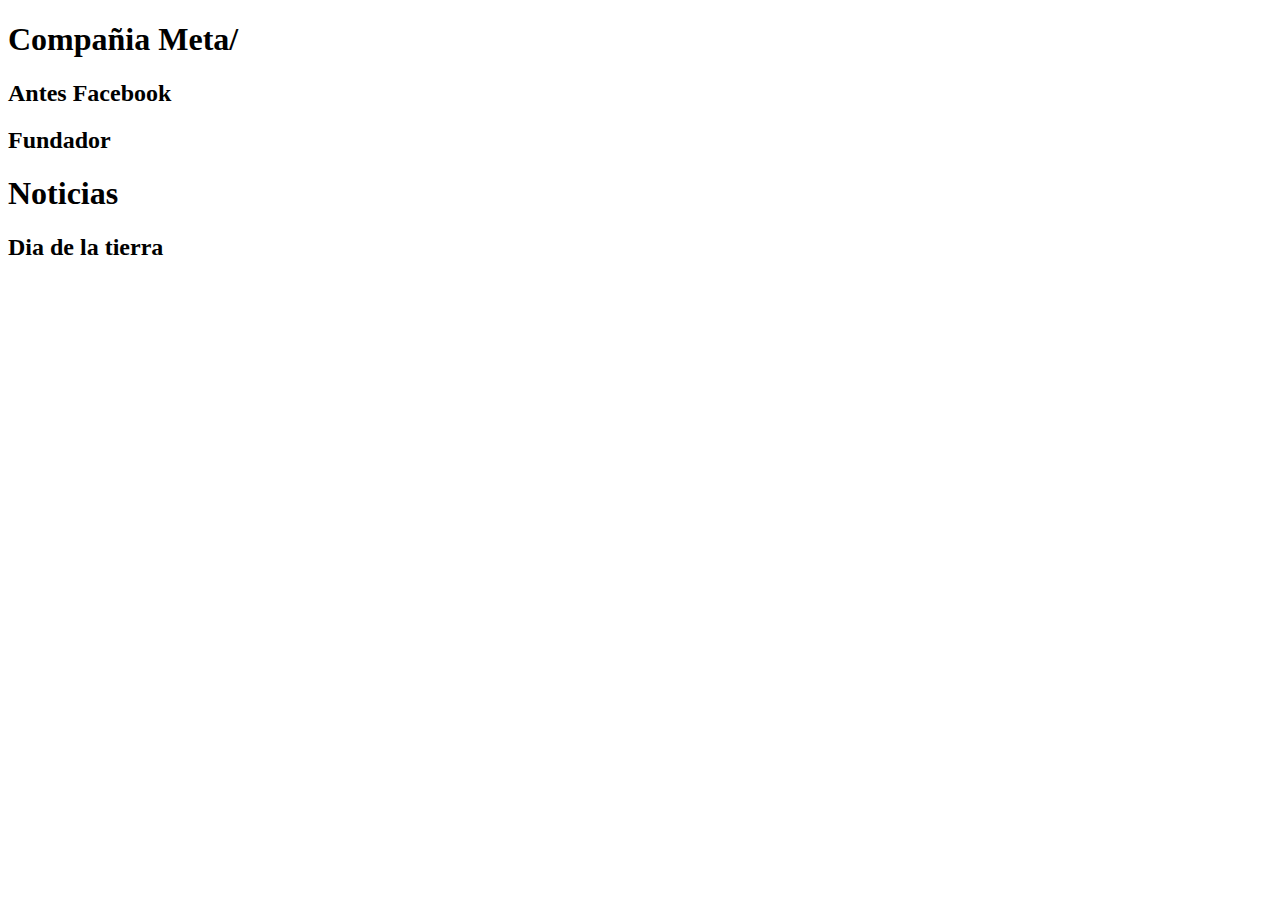
==== maquetado.html @ 1eabad0f "agregando archivos" ====
<!DOCTYPE html>
<html lang="en">
<head>
    <meta charset="UTF-8">
    <meta http-equiv="X-UA-Compatible" content="IE=edge">
    <meta name="viewport" content="width=device-width, initial-scale=1.0">
    <title>Document</title>
</head>
<body>
    <nav></nav>
    <aside></aside>
    <section>
        <h1>Compañia Meta/</h1>
        <article>
            <h2>Antes Facebook</h2>
        </article>
            <h2>Fundador</h2>
    </article>
    </section>
            <h1>Noticias</h1>
</article>
            <h2>Dia de la tierra</h2>
        <article>
    <section>
    <footer></footer>
</body>
</html>
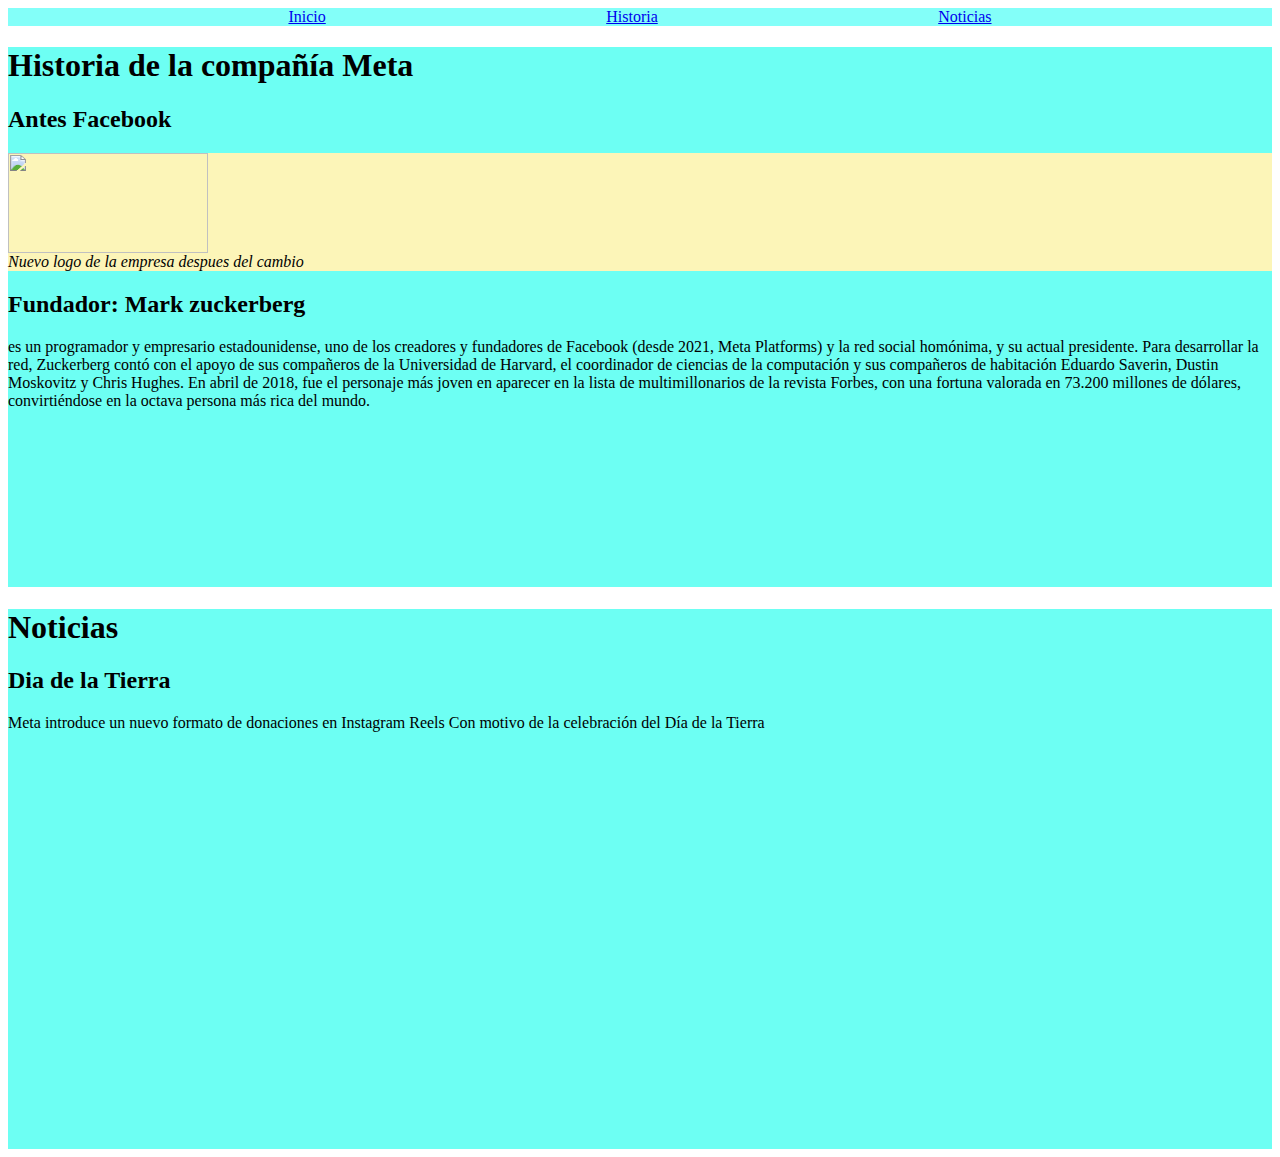
==== commit 1d45b6c1: "crear barra de navegación y hoja de estilos" ====
--- a/maquetado.html
+++ b/maquetado.html
@@ -4,24 +4,39 @@
     <meta charset="UTF-8">
     <meta http-equiv="X-UA-Compatible" content="IE=edge">
     <meta name="viewport" content="width=device-width, initial-scale=1.0">
+    <link rel="stylesheet" href="./style.css">
     <title>Document</title>
 </head>
 <body>
-    <nav></nav>
+    <nav>
+        <a href="#Inicio">Inicio</a>
+        <a href="#historia">Historia</a>
+        <a href="#noticias">Noticias</a>
+    </nav>
     <aside></aside>
-    <section>
-        <h1>Compañia Meta/</h1>
+    <section id="historia">
+        <h1>Historia de la compañía Meta</h1>
         <article>
-            <h2>Antes Facebook</h2>
+            <h2> Antes Facebook</h2>
+    <div class="flex-container">
+            <img src="https://upload.wikimedia.org/wikipedia/commons/thumb/7/7b/Meta_Platforms_Inc._logo.svg/2560px-Meta_Platforms_Inc._logo.svg.png" alt="">
+        <em>Nuevo logo de la empresa despues del cambio</em>
+    </div>
         </article>
-            <h2>Fundador</h2>
-    </article>
+            <h2>  Fundador:
+                Mark zuckerberg
+            </h2> 
+            <p>es un programador y empresario estadounidense, uno de los creadores y fundadores de Facebook (desde 2021, Meta Platforms) y la red social homónima, y su actual presidente. Para desarrollar la red, Zuckerberg contó con el apoyo de sus compañeros de la Universidad de Harvard, el coordinador de ciencias de la computación y sus compañeros de habitación Eduardo Saverin, Dustin Moskovitz y Chris Hughes.
+                En abril de 2018, fue el personaje más joven en aparecer en la lista de multimillonarios de la revista Forbes, con una fortuna valorada en 73.200 millones de dólares, convirtiéndose en la octava persona más rica del mundo.</p>
+        
     </section>
-            <h1>Noticias</h1>
-</article>
-            <h2>Dia de la tierra</h2>
+    <section id="noticias">
+        <h1>Noticias</h1>
         <article>
-    <section>
+            <h2>Dia de la Tierra</h2>
+            <p>Meta introduce un nuevo formato de donaciones en Instagram Reels Con motivo de la celebración del Día de la Tierra</p>
+        </article>
+    </section>
     <footer></footer>
 </body>
 </html>--- a/style.css
+++ b/style.css
@@ -0,0 +1,23 @@
+.flex-container {
+    background-color: rgb(252, 245, 184);
+    display: flex;
+    flex-direction: column;
+}
+
+img {
+    height: 100px;
+    width: 200px;
+}
+
+nav {
+     display: flex;
+     justify-content: space-evenly;
+     position: sticky;
+     top: 0px;
+     background-color: #83fff9;
+ }
+ 
+ section {
+     background-color: rgb(109, 255, 243);
+     height: 60vh;
+ }